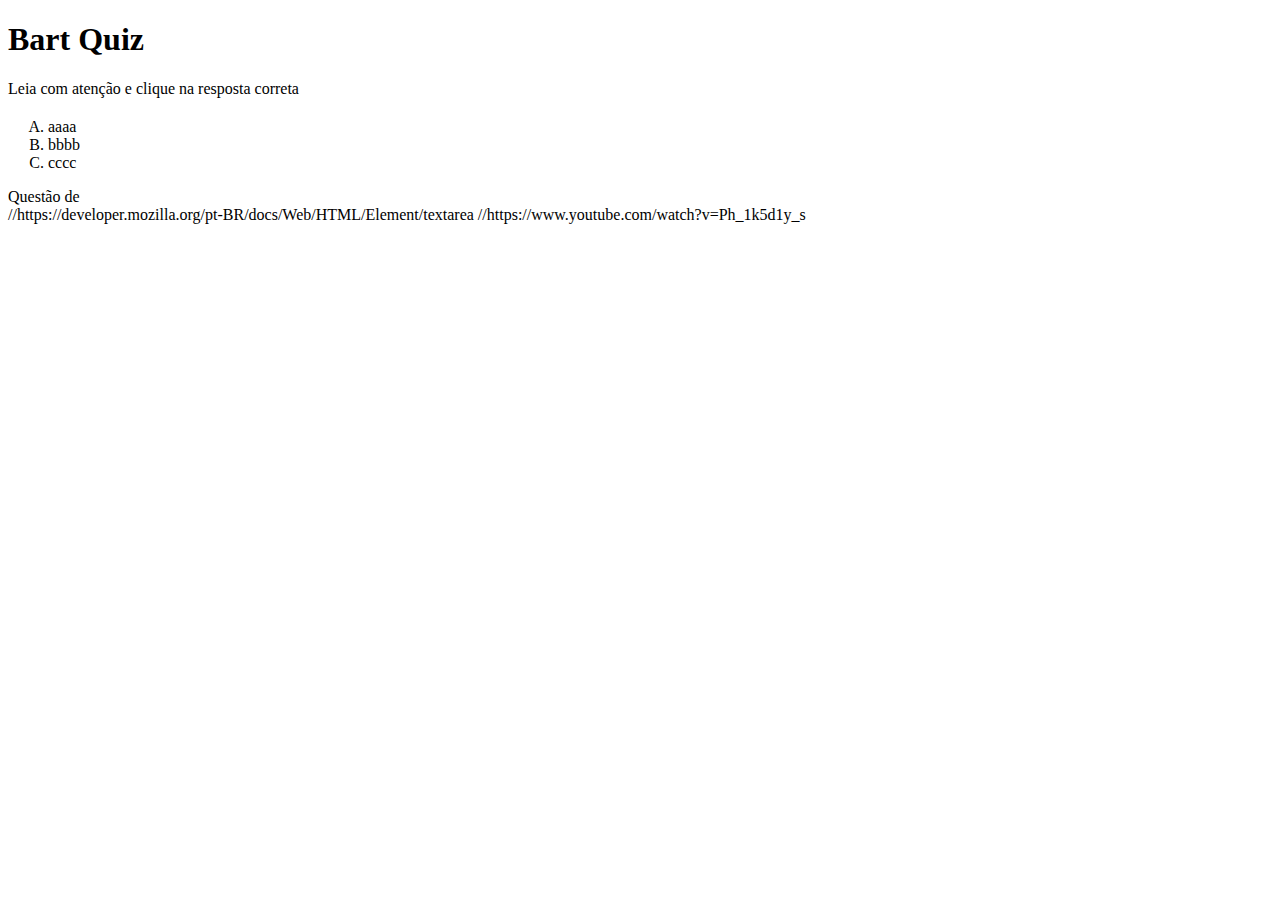
==== index.html @ 7e30af27 "feat: inicio" ====
<!DOCTYPE html>
<html lang="pt-br">
<head>
    <meta charset="UTF-8">
    <meta http-equiv="X-UA-Compatible" content="IE=edge">
    <meta name="viewport" content="width=device-width, initial-scale=1.0">
    <title>Quiz do Bart Silva</title>
</head>
<body>
    <main class="principal">
        
        <section class="conteudo">

            <h1>Bart Quiz</h1>

            <article id="instrucoes">
                Leia com atenção e clique na resposta correta
            </article>

            <article class="perguntas">
               
                <header class="pergunta'">
                   <span id="questao"></span>
                   <h2 id="pergunta"></h2>
               </header>             
               
               <div class="respostas">

                    <ol type="A" id="alternativas">
                        <li id="A" value="A">aaaa</li>
                        <li id="B" value="B">bbbb</li>
                        <li id="C" value="C"></liid>cccc</li>
                    </ol>
               </div>   

            </article>
            <article>Questão <span id="numero"></span> de <span id="total"></span></article>
        
        </section>


    </main>
    
</body>
</html>


//https://developer.mozilla.org/pt-BR/docs/Web/HTML/Element/textarea

//https://www.youtube.com/watch?v=Ph_1k5d1y_s
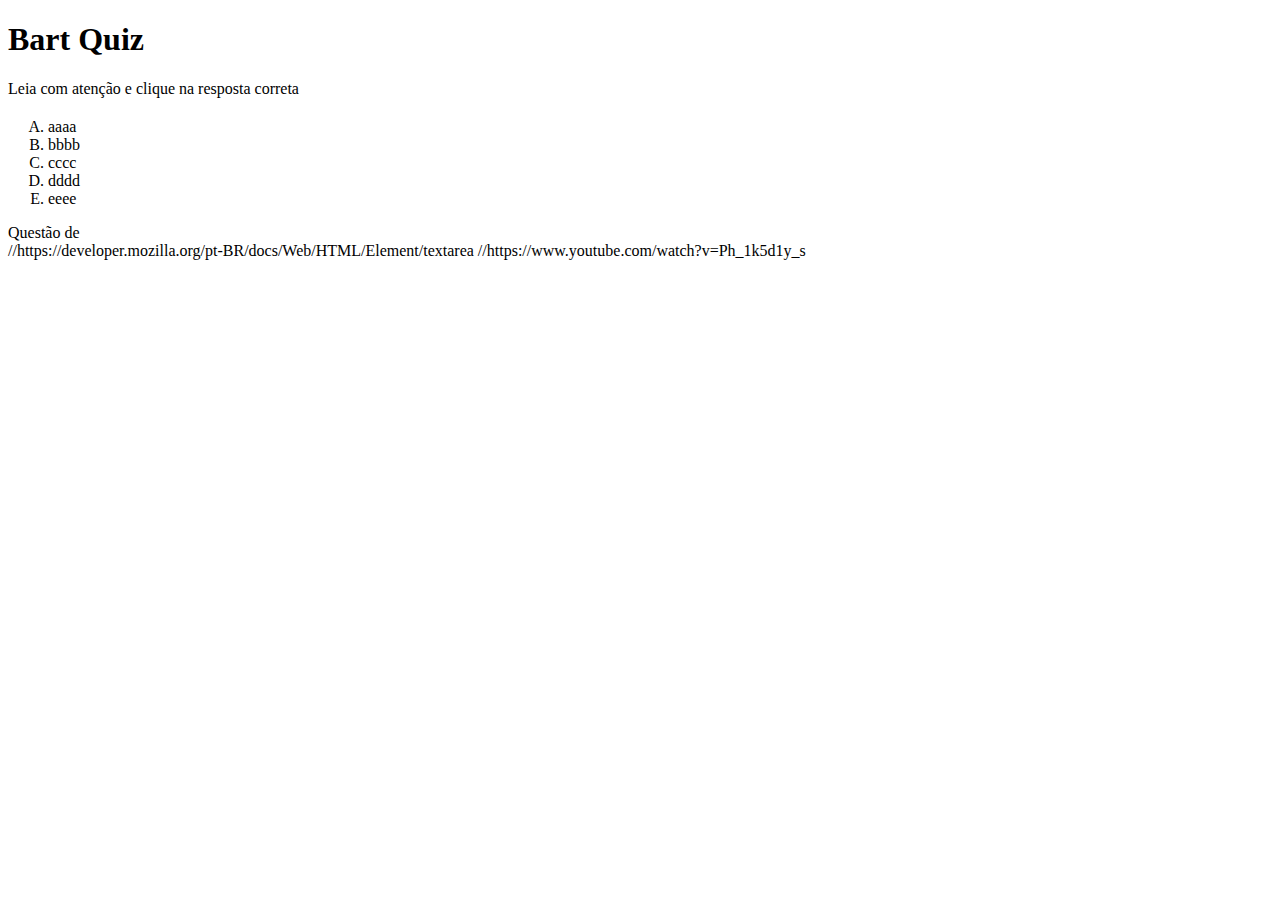
==== commit 75f7a89b: "feat: Quiz parte 2 criptografia" ====
--- a/index.html
+++ b/index.html
@@ -29,8 +29,11 @@
                     <ol type="A" id="alternativas">
                         <li id="A" value="A">aaaa</li>
                         <li id="B" value="B">bbbb</li>
-                        <li id="C" value="C"></liid>cccc</li>
+                        <li id="C" value="C">cccc</li>
+                        <li id="D" value="D">dddd</li>
+                        <li id="E" value="E">eeee</li>
                     </ol>
+
                </div>   
 
             </article>
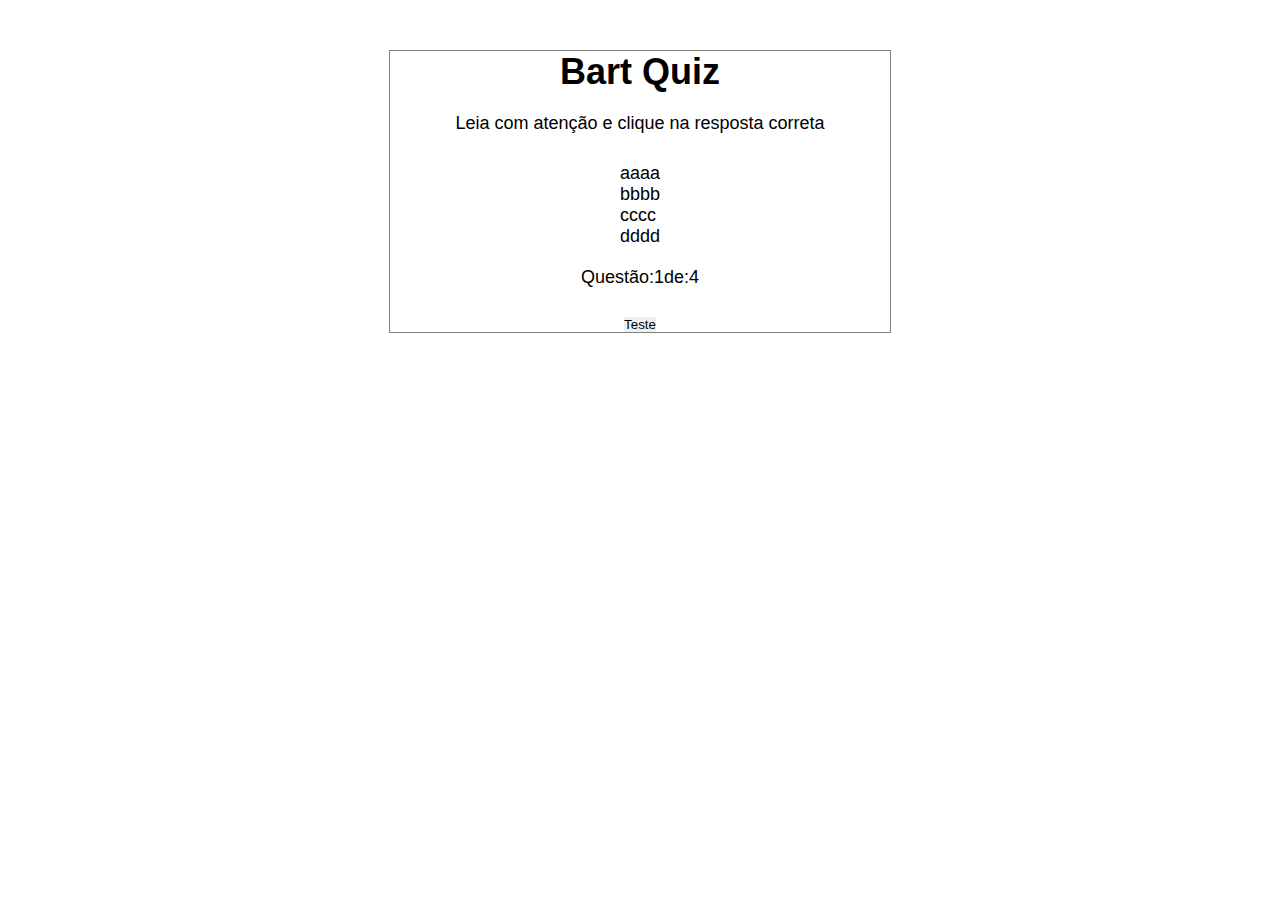
==== commit 515183fa: "feat: adicionado file questions" ====
--- a/index.html
+++ b/index.html
@@ -6,48 +6,54 @@
     <meta name="viewport" content="width=device-width, initial-scale=1.0">
     <title>Quiz do Bart Silva</title>
 </head>
+<link rel="stylesheet" type="text/css" href="./reset.css">
+<link rel="stylesheet" type="text/css" href="./style.css">
+
+
 <body>
-    <main class="principal">
+    <main>
         
-        <section class="conteudo">
+        <section class="content">
 
             <h1>Bart Quiz</h1>
 
-            <article id="instrucoes">
+            <article id="instructions">
                 Leia com atenção e clique na resposta correta
             </article>
 
-            <article class="perguntas">
+            <article class="boxQuestions">
                
-                <header class="pergunta'">
-                   <span id="questao"></span>
-                   <h2 id="pergunta"></h2>
+                <header class="headQuestion'">
+                   <span id="numQuestion"></span>
+                   <h2 id="question"></h2>
                </header>             
                
-               <div class="respostas">
+               <div class="response">
 
-                    <ol type="A" id="alternativas">
+                    <ol type="A" id="options">
                         <li id="A" value="A">aaaa</li>
                         <li id="B" value="B">bbbb</li>
                         <li id="C" value="C">cccc</li>
                         <li id="D" value="D">dddd</li>
-                        <li id="E" value="E">eeee</li>
                     </ol>
 
                </div>   
 
             </article>
-            <article>Questão <span id="numero"></span> de <span id="total"></span></article>
+
+            <article id="rodape">
+                <p>Questão:<span id="number">1</span>de:<span>4</span></p>
+            </article>
+            <button onclick="test()">Teste</button>
+
         
         </section>
 
 
     </main>
+    <script src="./index.js"></script>
+    <script src="./questions.js"></script>
     
 </body>
 </html>
 
-
-//https://developer.mozilla.org/pt-BR/docs/Web/HTML/Element/textarea
-
-//https://www.youtube.com/watch?v=Ph_1k5d1y_s--- a/style.css
+++ b/style.css
@@ -0,0 +1,15 @@
+.content{
+    display: flex;
+    width: 500px;
+    margin: 0 auto;
+    margin-top: 50px;
+    flex-direction: column;
+    justify-content: center;
+    align-items: center;
+    border: 1px solid gray;
+}
+#instructions, #rodape{
+    height: 30px;
+    margin: 20px 5px;
+    padding: 0px 8px;
+}